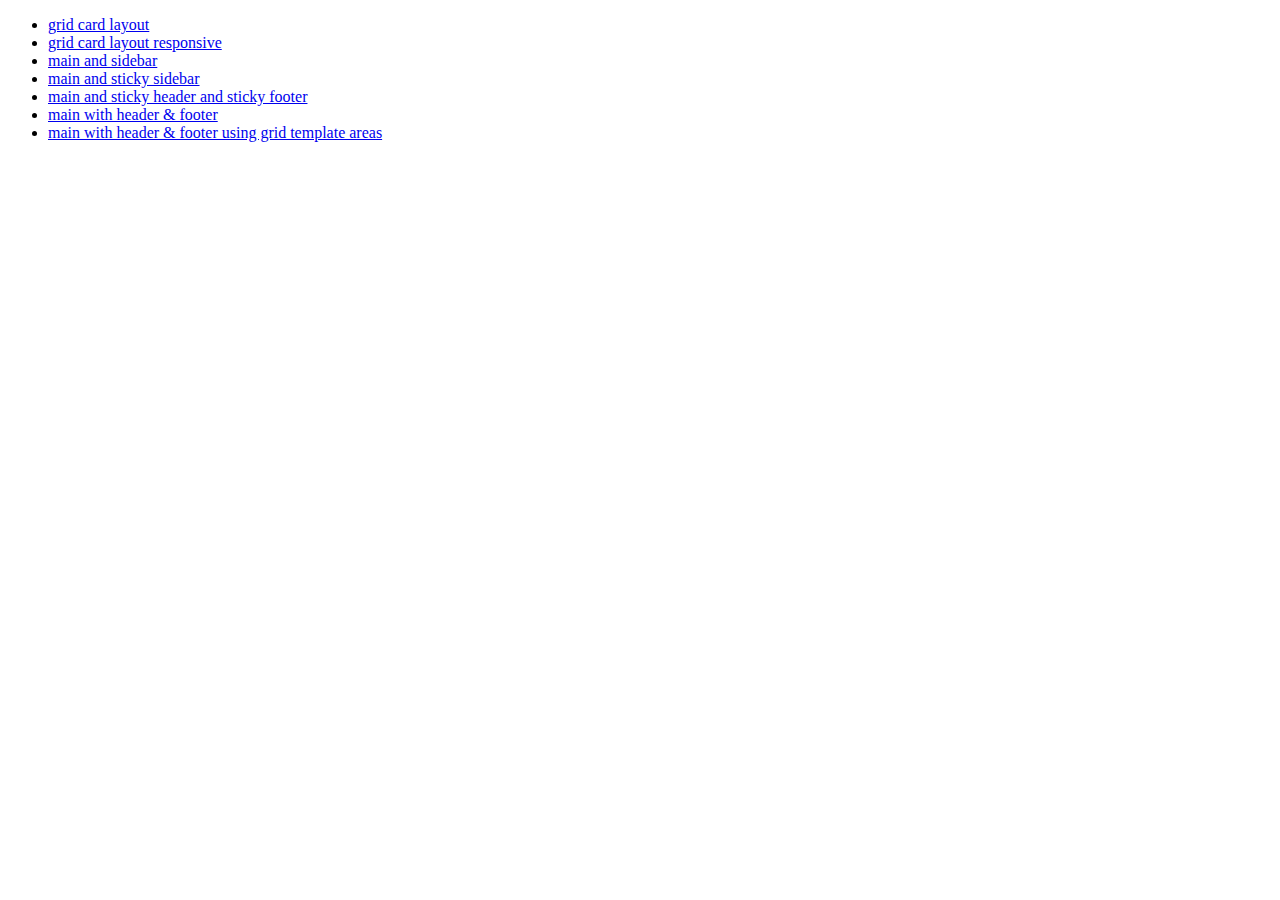
==== index.html @ e2ca1408 "adding index for github pages" ====
﻿<!DOCTYPE html>
<html>
<head>
    <meta charset="utf-8" />
    <title></title>
</head>
<body>
    <ul>
        <li><a href="grid-card-layout/card-layout.html">grid card layout</a></li>
        <li><a href="grid-card-layout/card-layout-responsive.html">grid card layout responsive</a></li>
        <li><a href="grid-sidebar/grid-sidebar.html">main and sidebar</a></li>
        <li><a href="grid-sidebar/grid-with-sticky-sidebar.html">main and sticky sidebar</a></li>
        <li><a href="grid-sticky-header-and-footer/grid-sticky-header-and-footer.html">main and sticky header and sticky footer</a></li>
        <li><a href="grid-head-content-footer-with-areas/head-content-footer.html">main with header & footer</a></li>
        <li><a href="grid-head-content-footer-with-areas/head-content-footer-with-areas.html">main with header & footer using grid template areas</a></li>
    </ul>
</body>
</html>
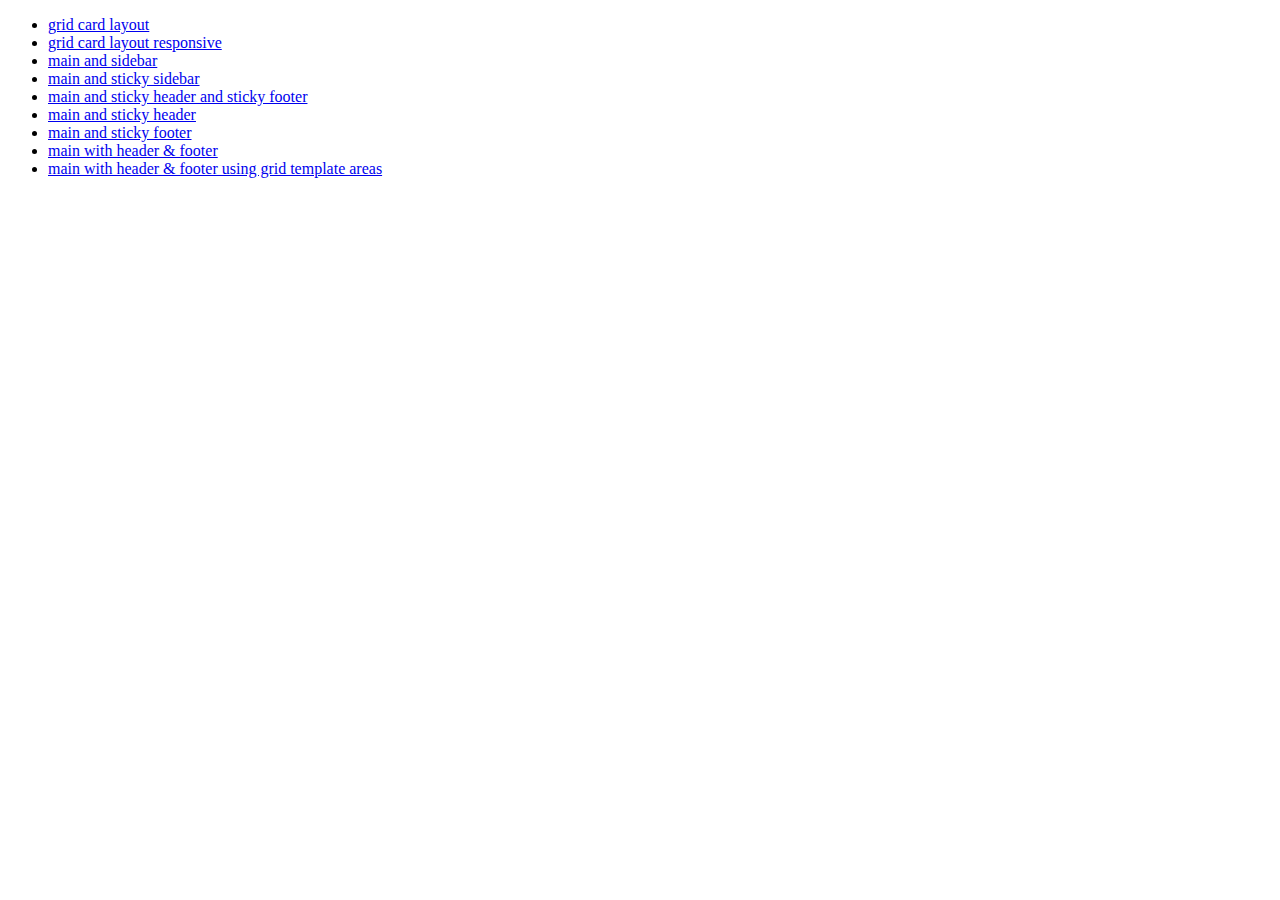
==== commit 818421d1: "adding layouts" ====
--- a/index.html
+++ b/index.html
@@ -6,13 +6,15 @@
 </head>
 <body>
     <ul>
-        <li><a href="grid-card-layout/card-layout.html">grid card layout</a></li>
-        <li><a href="grid-card-layout/card-layout-responsive.html">grid card layout responsive</a></li>
-        <li><a href="grid-sidebar/grid-sidebar.html">main and sidebar</a></li>
-        <li><a href="grid-sidebar/grid-with-sticky-sidebar.html">main and sticky sidebar</a></li>
-        <li><a href="grid-sticky-header-and-footer/grid-sticky-header-and-footer.html">main and sticky header and sticky footer</a></li>
-        <li><a href="grid-head-content-footer-with-areas/head-content-footer.html">main with header & footer</a></li>
-        <li><a href="grid-head-content-footer-with-areas/head-content-footer-with-areas.html">main with header & footer using grid template areas</a></li>
+        <li><a href="html/grid-card-layout/card-layout.html">grid card layout</a></li>
+        <li><a href="html/grid-card-layout/card-layout-responsive.html">grid card layout responsive</a></li>
+        <li><a href="html/grid-sidebar/grid-sidebar.html">main and sidebar</a></li>
+        <li><a href="html/grid-sidebar/grid-with-sticky-sidebar.html">main and sticky sidebar</a></li>
+        <li><a href="html/grid-sticky-header-and-footer/grid-sticky-header-and-footer.html">main and sticky header and sticky footer</a></li>
+        <li><a href="html/grid-sticky-header-and-footer/grid-sticky-header.html">main and sticky header</a></li>
+        <li><a href="html/grid-sticky-header-and-footer/grid-sticky-footer.html">main and sticky footer</a></li>
+        <li><a href="html/grid-head-content-footer-with-areas/head-content-footer.html">main with header & footer</a></li>
+        <li><a href="html/grid-head-content-footer-with-areas/head-content-footer-with-areas.html">main with header & footer using grid template areas</a></li>
     </ul>
 </body>
 </html>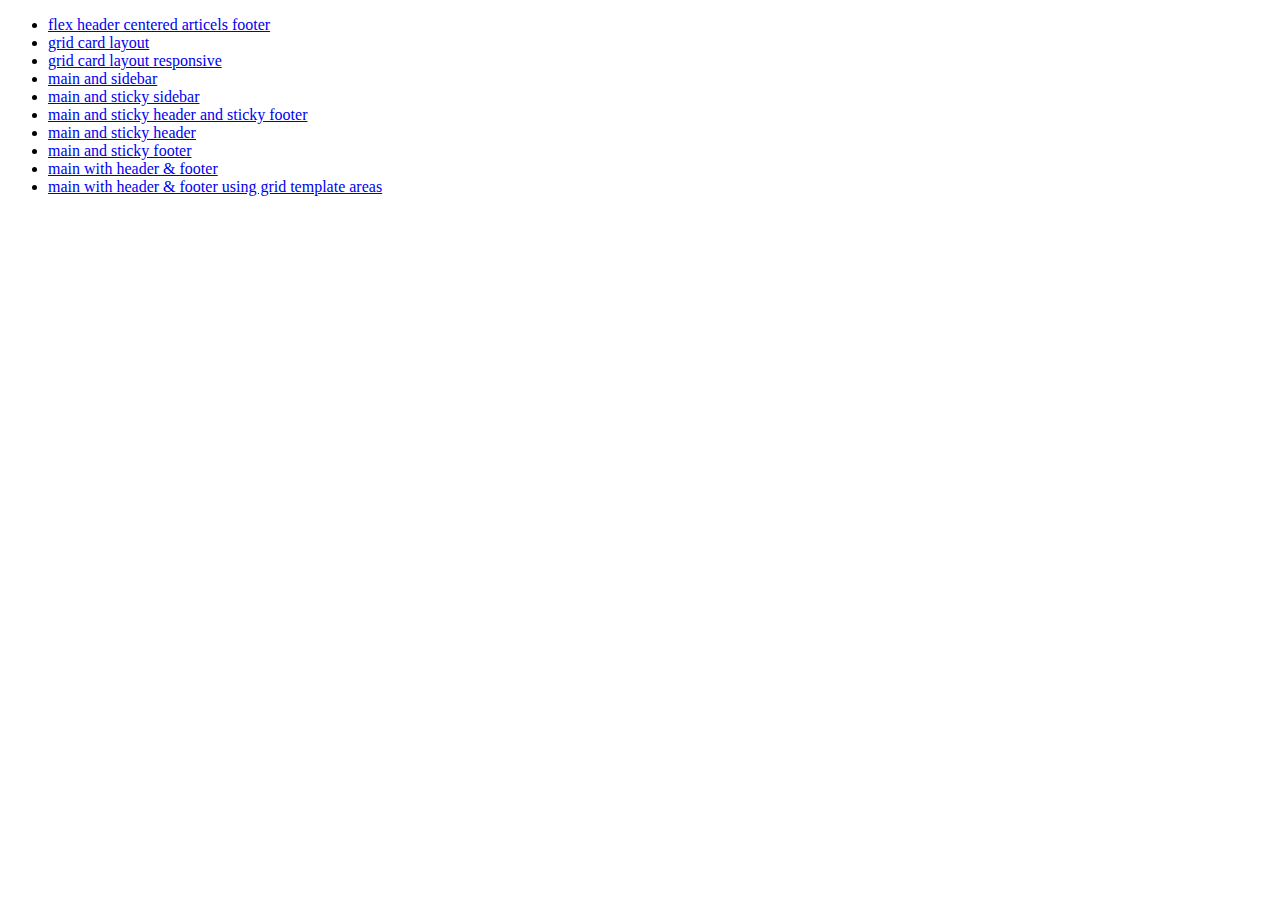
==== commit 4e21c132: "changing colors to hsl" ====
--- a/index.html
+++ b/index.html
@@ -2,17 +2,22 @@
 <html>
 <head>
     <meta charset="utf-8" />
-    <title></title>
+    <title>CSS Samples</title>
 </head>
 <body>
     <ul>
+        <li><a href="html/flex-header-centered-articles-footer/flex-hcaf.html">flex header centered articels footer</a></li>
+
         <li><a href="html/grid-card-layout/card-layout.html">grid card layout</a></li>
         <li><a href="html/grid-card-layout/card-layout-responsive.html">grid card layout responsive</a></li>
+
         <li><a href="html/grid-sidebar/grid-sidebar.html">main and sidebar</a></li>
         <li><a href="html/grid-sidebar/grid-with-sticky-sidebar.html">main and sticky sidebar</a></li>
+
         <li><a href="html/grid-sticky-header-and-footer/grid-sticky-header-and-footer.html">main and sticky header and sticky footer</a></li>
         <li><a href="html/grid-sticky-header-and-footer/grid-sticky-header.html">main and sticky header</a></li>
         <li><a href="html/grid-sticky-header-and-footer/grid-sticky-footer.html">main and sticky footer</a></li>
+
         <li><a href="html/grid-head-content-footer-with-areas/head-content-footer.html">main with header & footer</a></li>
         <li><a href="html/grid-head-content-footer-with-areas/head-content-footer-with-areas.html">main with header & footer using grid template areas</a></li>
     </ul>
